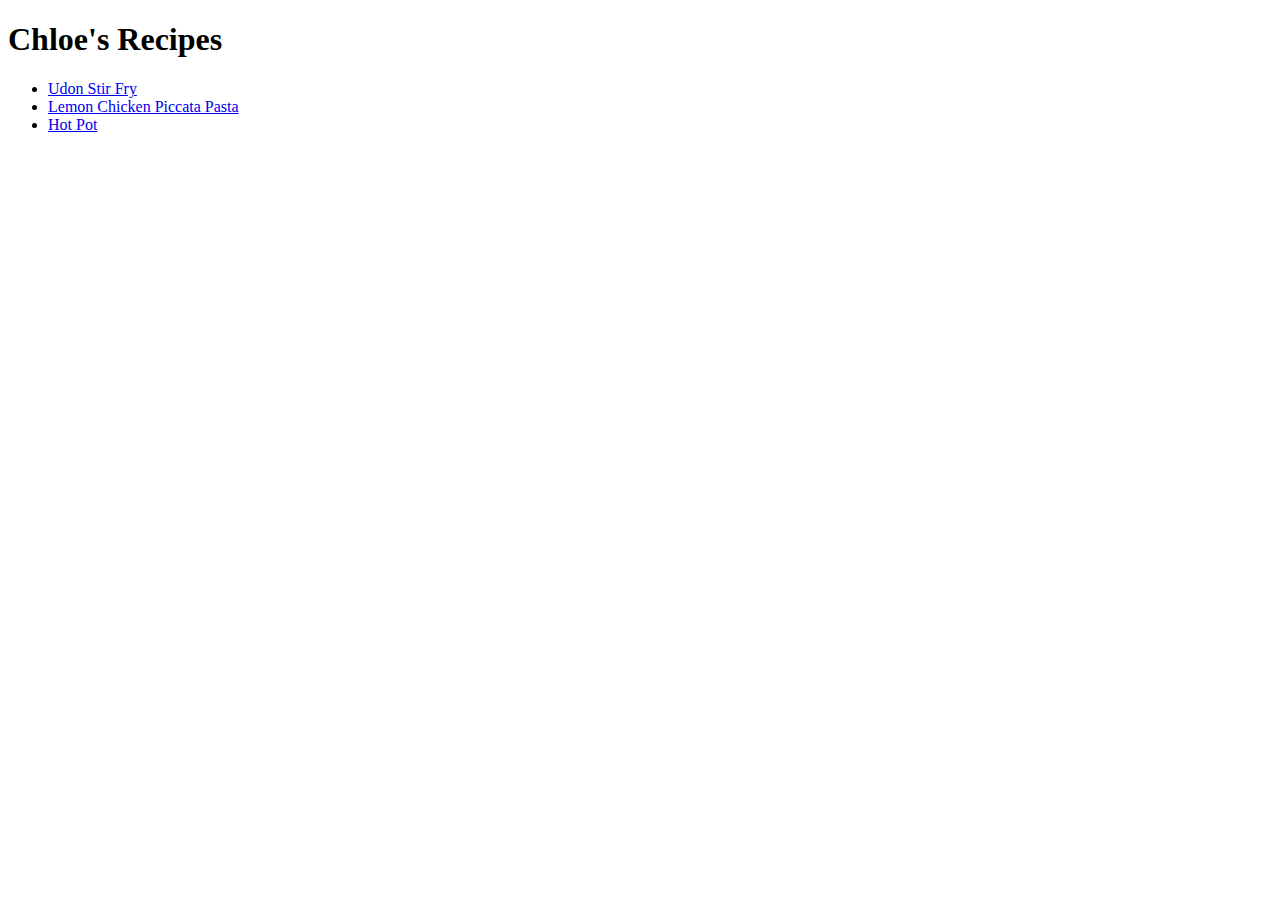
==== chloe_recipes/index.html @ 86e5b8a1 "Created foundation for test site, 'Chloe's Recipes'" ====
<!DOCTYPE html>
<html>
    <head>
        <meta charset="UTF-8">
        <meta name="viewport" content="width=device-width, initial-scale=1.0">
        <title>Chloe's Recipes</title>
    </head>
    <body>
        <h1>Chloe's Recipes</h1>
            <ul>
                <li><a href="./recipes/udon_stir_fry.html">Udon Stir Fry</a></li>
                <li><a href="./recipes/chicken_piccata.html">Lemon Chicken Piccata Pasta</a>
                <li><a href="./recipes/hot_pot.html">Hot Pot</a></li>
            </ul>
    </body>
</html>
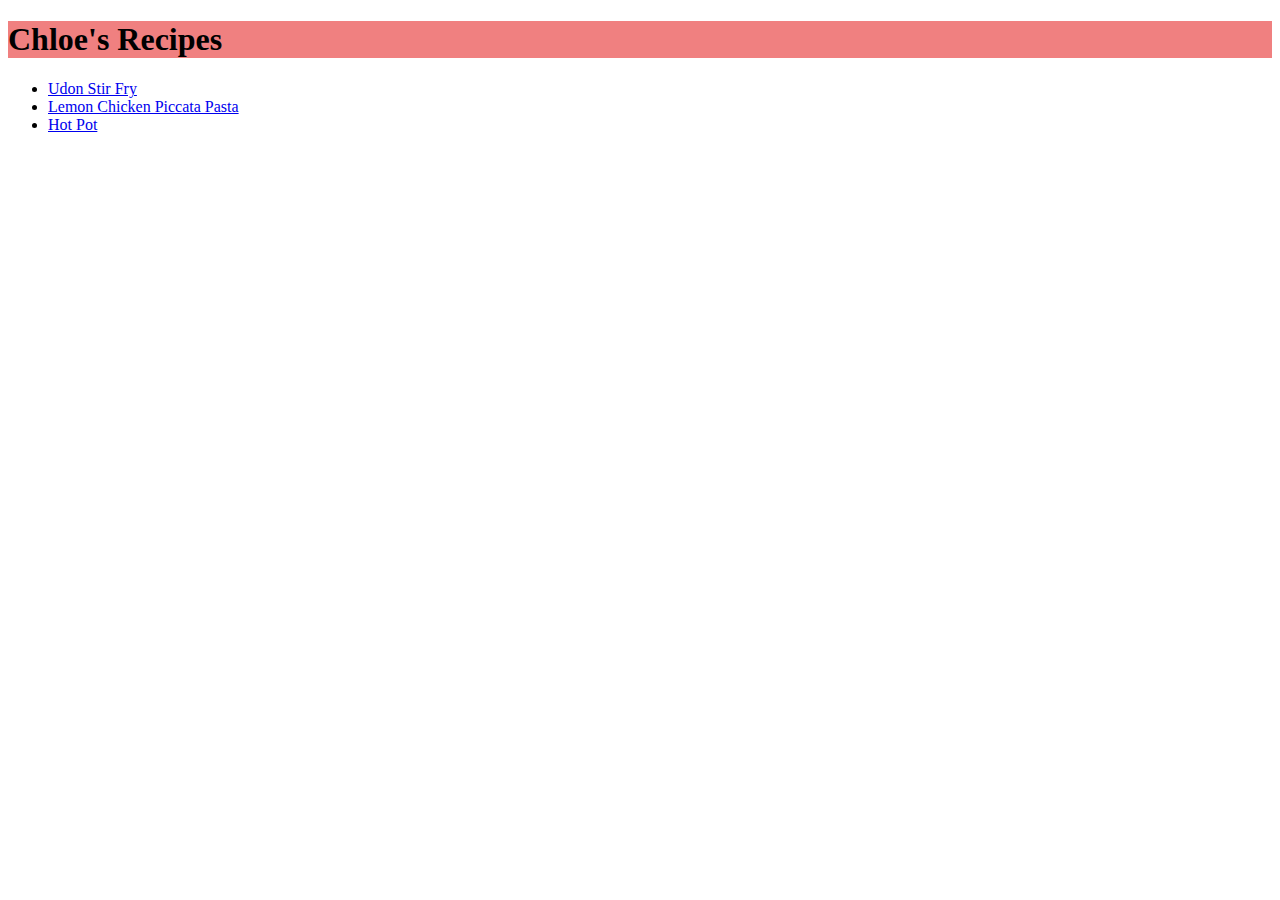
==== commit 86236ef1: "Linked style.css to main page" ====
--- a/chloe_recipes/index.html
+++ b/chloe_recipes/index.html
@@ -3,10 +3,11 @@
     <head>
         <meta charset="UTF-8">
         <meta name="viewport" content="width=device-width, initial-scale=1.0">
+        <link rel="stylesheet" href="./style.css">
         <title>Chloe's Recipes</title>
     </head>
     <body>
-        <h1>Chloe's Recipes</h1>
+        <h1 class="head">Chloe's Recipes</h1>
             <ul>
                 <li><a href="./recipes/udon_stir_fry.html">Udon Stir Fry</a></li>
                 <li><a href="./recipes/chicken_piccata.html">Lemon Chicken Piccata Pasta</a>
--- a/chloe_recipes/style.css
+++ b/chloe_recipes/style.css
@@ -0,0 +1,3 @@
+.head {
+    background-color:lightcoral
+}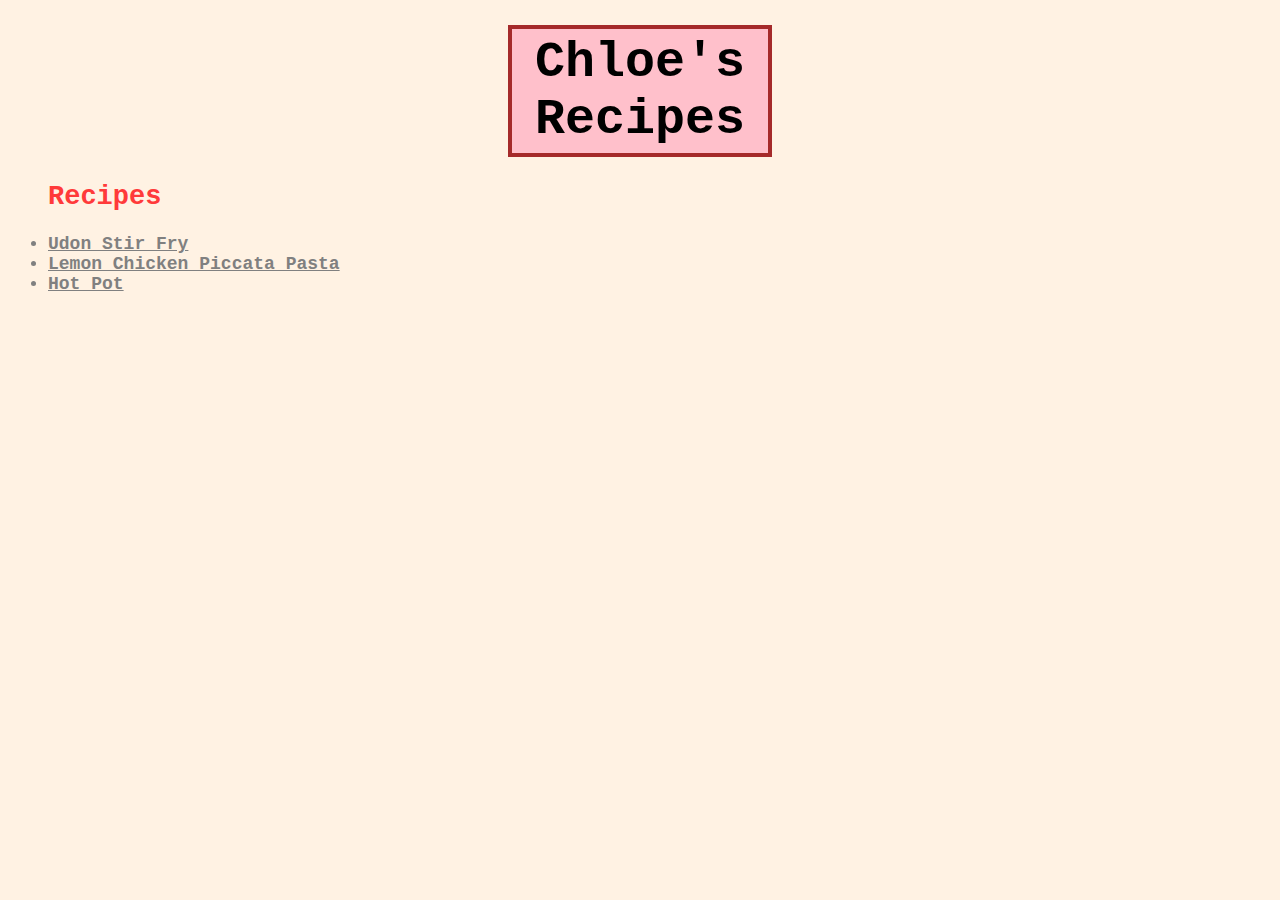
==== commit 360557ec: "Added styling to Chloe's Recipe website" ====
--- a/chloe_recipes/index.html
+++ b/chloe_recipes/index.html
@@ -7,11 +7,12 @@
         <title>Chloe's Recipes</title>
     </head>
     <body>
-        <h1 class="head">Chloe's Recipes</h1>
-            <ul>
-                <li><a href="./recipes/udon_stir_fry.html">Udon Stir Fry</a></li>
-                <li><a href="./recipes/chicken_piccata.html">Lemon Chicken Piccata Pasta</a>
-                <li><a href="./recipes/hot_pot.html">Hot Pot</a></li>
-            </ul>
+        <h1 id="head">Chloe's Recipes</h1>
+        <ul>
+            <h2>Recipes</h2>
+            <li><a href="./recipes/udon_stir_fry.html">Udon Stir Fry</a></li>
+            <li><a href="./recipes/chicken_piccata.html">Lemon Chicken Piccata Pasta</a>
+            <li><a href="./recipes/hot_pot.html">Hot Pot</a></li>
+        </ul>
     </body>
 </html>--- a/chloe_recipes/style.css
+++ b/chloe_recipes/style.css
@@ -1,3 +1,57 @@
-.head {
-    background-color:lightcoral
+* {
+    font-family: 'Courier New', Courier, monospace;
+    font-weight: 700;
+    background-color: rgb(255, 242, 227);
+}
+#head {
+    font-size: 50px;
+    text-align: center;
+    padding: 5px;
+    border: 4px solid brown;
+    box-sizing: border-box;
+    margin-top: 25px;
+    margin-bottom: 25px;
+    margin-right: 500px;
+    margin-left: 500px;
+    background-color: pink;
+}
+img {
+    border: 3px solid rgb(255, 0, 0);
+}
+h1 span{
+    text-align: left;
+    font-size: 30px;
+    background-color: pink;
+    font-weight: 800;
+    padding: 15px;
+    border: 2px solid brown;
+}
+body {
+    text-align: left;
+    font-size: 18px;
+}
+p {
+    text-align: left;
+}
+h2 {
+    color: rgb(255, 58, 58);
+}
+ul, ol, li, a {
+    color: grey;
+}
+button {
+    background-color: white;
+    color: brown;
+    font-size: 20px;
+    width: 100px;
+    height: 40px;
+    border: 3px solid brown;
+}
+button > a {
+    background-color: white;
+    color: brown;
+    font-size: 20px;  
+}
+.description {
+    margin-right: 1250px;
 }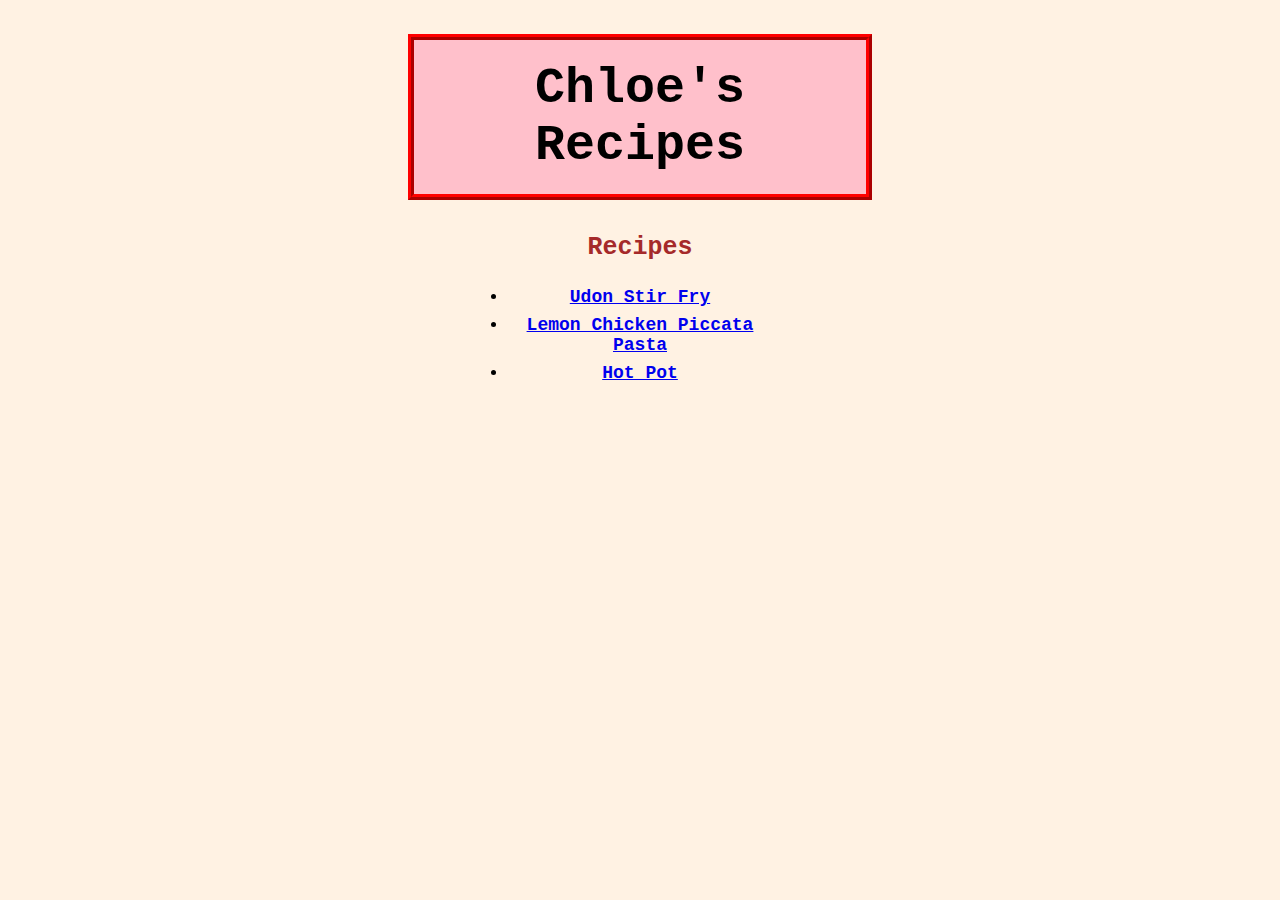
==== commit 25d90e6b: "Completed foundation & fixed bugs" ====
--- a/chloe_recipes/index.html
+++ b/chloe_recipes/index.html
@@ -1,5 +1,5 @@
 <!DOCTYPE html>
-<html>
+<html lang="en">
     <head>
         <meta charset="UTF-8">
         <meta name="viewport" content="width=device-width, initial-scale=1.0">
@@ -7,12 +7,12 @@
         <title>Chloe's Recipes</title>
     </head>
     <body>
-        <h1 id="head">Chloe's Recipes</h1>
+        <h1 id="bighead">Chloe's Recipes</h1></span>
+        <h2 >Recipes</h2>
         <ul>
-            <h2>Recipes</h2>
             <li><a href="./recipes/udon_stir_fry.html">Udon Stir Fry</a></li>
             <li><a href="./recipes/chicken_piccata.html">Lemon Chicken Piccata Pasta</a>
             <li><a href="./recipes/hot_pot.html">Hot Pot</a></li>
         </ul>
     </body>
-</html>+</html>
--- a/chloe_recipes/style.css
+++ b/chloe_recipes/style.css
@@ -1,57 +1,53 @@
 * {
     font-family: 'Courier New', Courier, monospace;
-    font-weight: 700;
+    font-weight: 600;
+    font-size: large;
     background-color: rgb(255, 242, 227);
+    text-align: center;
 }
-#head {
+p {
+    margin-left: 500px;
+    margin-right: 500px;
+}
+h1 {
+    background-color: pink;
+    font-size: 40px;
+    padding: 25px;
+    margin-left: 400px;
+    margin-right: 400px;
+    border: 4px ridge red ;
+}
+h2 {
+    color: brown;
+    text-align: center;
+    font-size: 25px;
+}
+#bighead {
     font-size: 50px;
     text-align: center;
-    padding: 5px;
-    border: 4px solid brown;
-    box-sizing: border-box;
-    margin-top: 25px;
-    margin-bottom: 25px;
-    margin-right: 500px;
-    margin-left: 500px;
-    background-color: pink;
+    border: 6px ridge red;
+    padding: 20px;
+    margin-left: 400px;
+    margin-right: 400px;
 }
 img {
-    border: 3px solid rgb(255, 0, 0);
+    border: 3px solid grey;
+    width: 500px;
+    height: auto;
 }
-h1 span{
-    text-align: left;
-    font-size: 30px;
-    background-color: pink;
-    font-weight: 800;
-    padding: 15px;
-    border: 2px solid brown;
+ul li, ol li {
+    padding: 4px;
+    margin-left: 460px;
+    margin-right: 500px;
 }
-body {
-    text-align: left;
-    font-size: 18px;
-}
-p {
-    text-align: left;
-}
-h2 {
-    color: rgb(255, 58, 58);
-}
-ul, ol, li, a {
-    color: grey;
+div {
+    padding: 1px;
+    margin-left: 300px;
+    margin-right: 300px;
+    background-color: grey;
 }
 button {
-    background-color: white;
-    color: brown;
-    font-size: 20px;
-    width: 100px;
-    height: 40px;
-    border: 3px solid brown;
-}
-button > a {
-    background-color: white;
-    color: brown;
-    font-size: 20px;  
-}
-.description {
-    margin-right: 1250px;
+    margin: 20px;
+    border: 4px ridge red;
+    font-size: x-large;
 }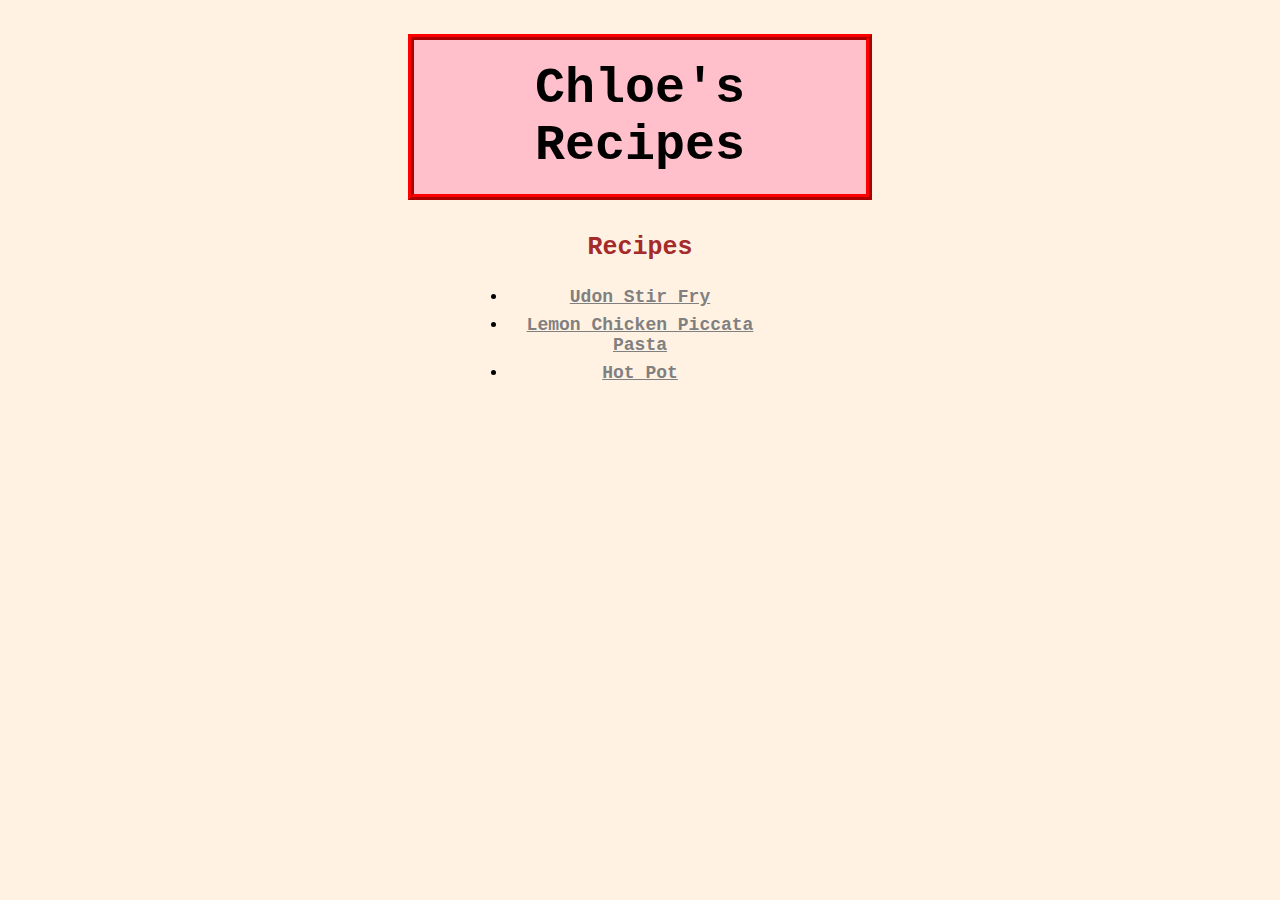
==== commit b9c559d6: "Website version 0.1 - basic" ====
--- a/chloe_recipes/index.html
+++ b/chloe_recipes/index.html
@@ -8,11 +8,15 @@
     </head>
     <body>
         <h1 id="bighead">Chloe's Recipes</h1></span>
-        <h2 >Recipes</h2>
+        
+        <div>
+        <h2>Recipes</h2>
         <ul>
             <li><a href="./recipes/udon_stir_fry.html">Udon Stir Fry</a></li>
             <li><a href="./recipes/chicken_piccata.html">Lemon Chicken Piccata Pasta</a>
             <li><a href="./recipes/hot_pot.html">Hot Pot</a></li>
         </ul>
+        </div>
+
     </body>
 </html>
--- a/chloe_recipes/style.css
+++ b/chloe_recipes/style.css
@@ -32,15 +32,15 @@
 }
 img {
     border: 3px solid grey;
-    width: 500px;
-    height: auto;
+    width: auto;
+    height: 300px;
 }
-ul li, ol li {
+li {
     padding: 4px;
     margin-left: 460px;
     margin-right: 500px;
 }
-div {
+.line {
     padding: 1px;
     margin-left: 300px;
     margin-right: 300px;
@@ -50,4 +50,7 @@
     margin: 20px;
     border: 4px ridge red;
     font-size: x-large;
-}+}
+a {
+    color: grey;
+}
